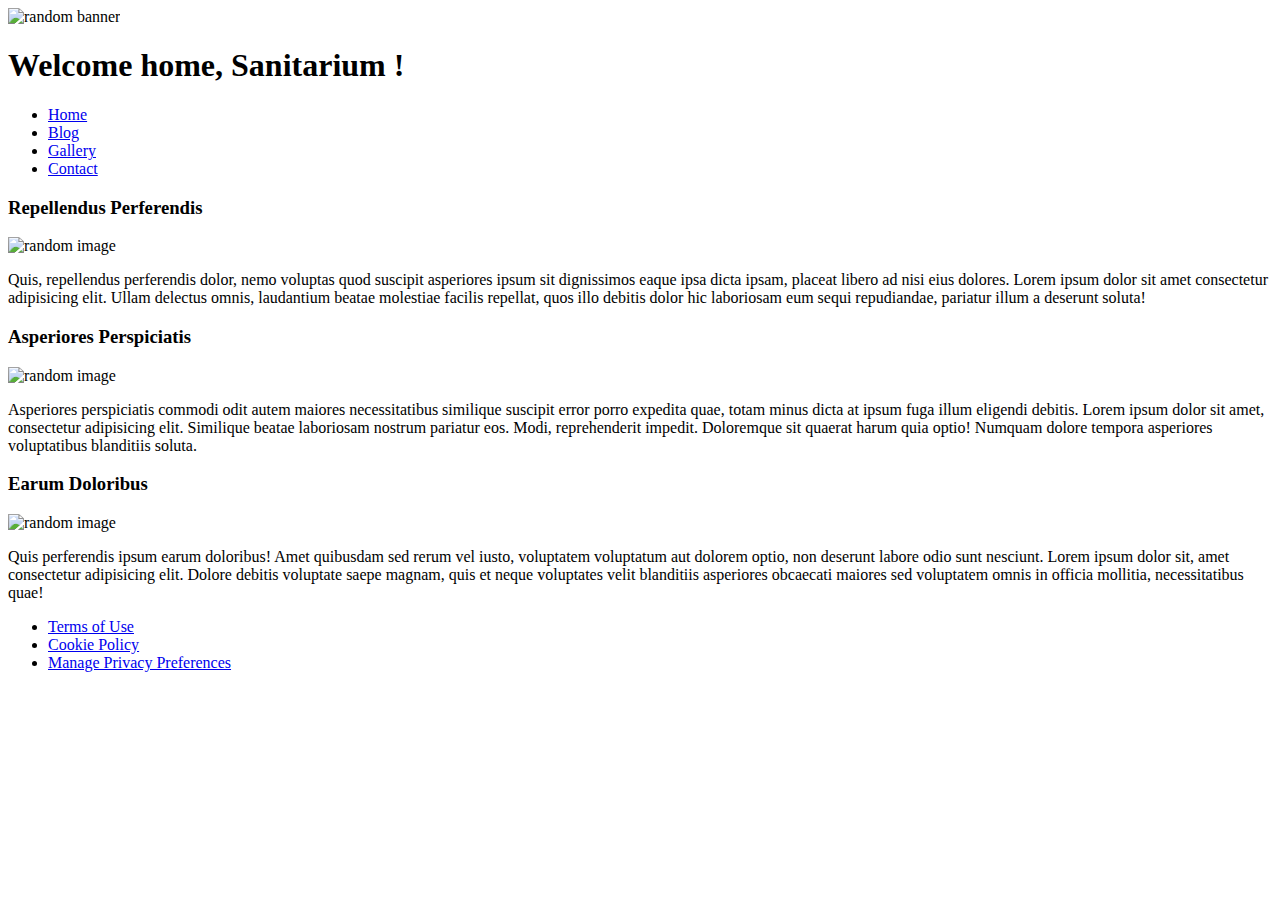
==== index.html @ 20c2565d "Initial commit - HTML only (almost)" ====
<!DOCTYPE html>
<html lang="fr">
    <head>
        <meta charset="UTF-8">
        <meta http-equiv="X-UA-Compatible" content="IE=edge">
        <meta name="viewport" content="width=device-width, initial-scale=1.0">

        <link rel="stylesheet" href="./style.css">
        <title>Random Site Home</title>
    </head>
    <body>
        <header>
            <img src="https://picsum.photos/800/200" alt="random banner">
            <h1>Welcome home, Sanitarium !</h1>
            <nav>
                <ul>
                    <li><a href="./index.html" title="to homepage">Home</a></li>
                    <li><a href="#blog_anchor" title="to blog">Blog</a></li>
                    <li><a href="./gallery.html" title="to gallery page">Gallery</a></li>
                    <li><a href="./contact.html" title="to contact page">Contact</a></li>
                </ul>
            </nav>
        </header>

        <section>
            <article id="blog_anchor">
                <h3>Repellendus Perferendis</h3>
                <img src="https://picsum.photos/200/100?random=1" alt="random image">
                <p>
                    Quis, repellendus perferendis dolor, nemo voluptas quod suscipit asperiores ipsum sit dignissimos eaque ipsa dicta ipsam, placeat libero ad nisi eius dolores. Lorem ipsum dolor sit amet consectetur adipisicing elit. Ullam delectus omnis, laudantium beatae molestiae facilis repellat, quos illo debitis dolor hic laboriosam eum sequi repudiandae, pariatur illum a deserunt soluta!
                </p>
            </article>

            <article>
                <h3>Asperiores Perspiciatis</h3>
                <img src="https://picsum.photos/200/100?random=2" alt="random image">
                <p>
                    Asperiores perspiciatis commodi odit autem maiores necessitatibus similique suscipit error porro expedita quae, totam minus dicta at ipsum fuga illum eligendi debitis. Lorem ipsum dolor sit amet, consectetur adipisicing elit. Similique beatae laboriosam nostrum pariatur eos. Modi, reprehenderit impedit. Doloremque sit quaerat harum quia optio! Numquam dolore tempora asperiores voluptatibus blanditiis soluta.
                </p>
            </article>

            <article>
                <h3>Earum Doloribus</h3>
                <img src="https://picsum.photos/200/100?random=3" alt="random image">
                <p>
                    Quis perferendis ipsum earum doloribus! Amet quibusdam sed rerum vel iusto, voluptatem voluptatum aut dolorem optio, non deserunt labore odio sunt nesciunt. Lorem ipsum dolor sit, amet consectetur adipisicing elit. Dolore debitis voluptate saepe magnam, quis et neque voluptates velit blanditiis asperiores obcaecati maiores sed voluptatem omnis in officia mollitia, necessitatibus quae!
                </p>
            </article>
        </section>

        <footer>
            <ul>
                <li><a href="/">Terms of Use</a></li>
                <li><a href="/">Cookie Policy</a></li>
                <li><a href="/">Manage Privacy Preferences</a></li>
            </ul>
        </footer>
    </body>
</html>
---- style.css ----
label[for="comment"] {
    display: block;
}
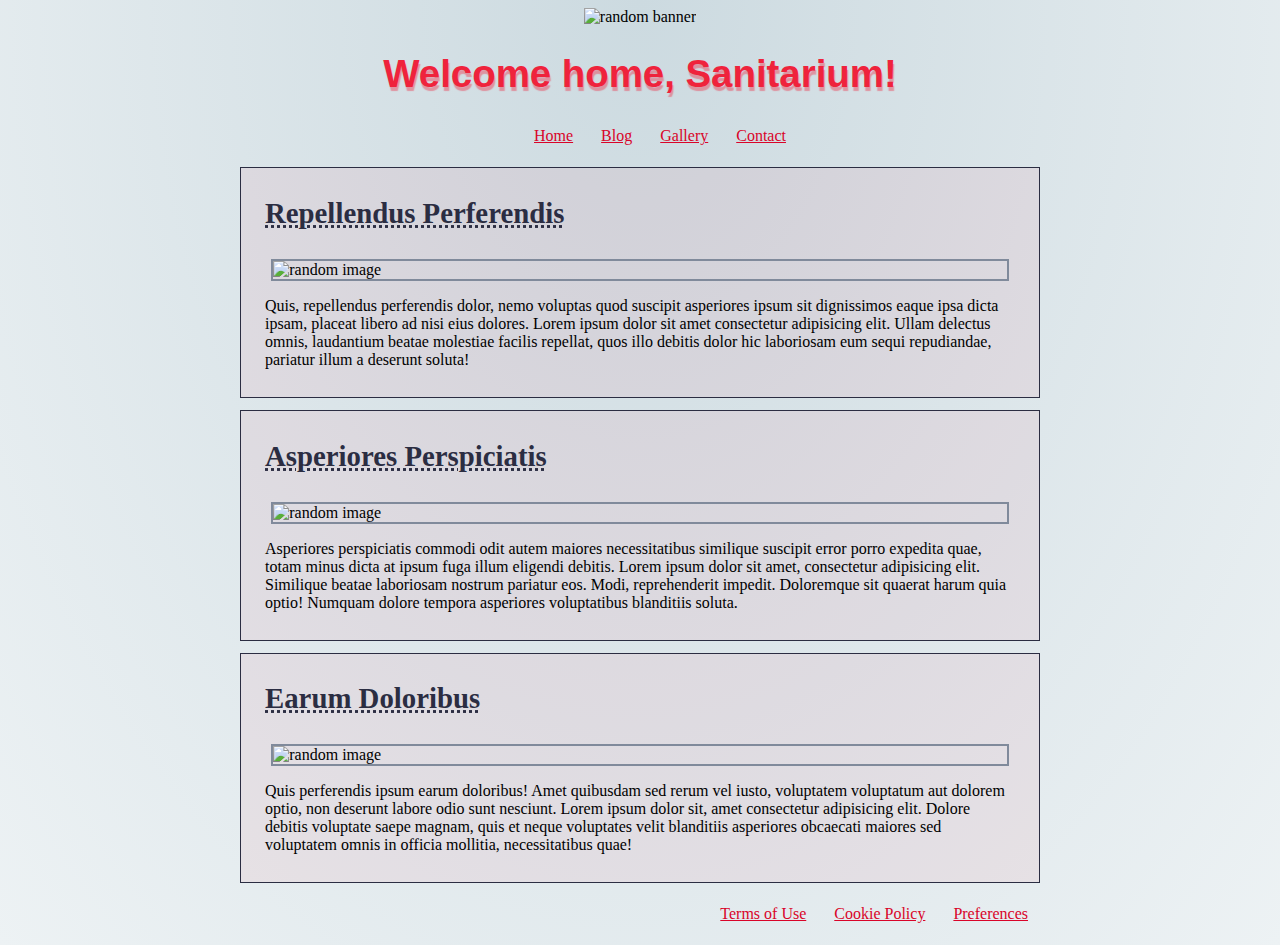
==== commit b5c84d92: "road to v2 - improved CSS and added a basic carousel" ====
--- a/index.html
+++ b/index.html
@@ -11,7 +11,7 @@
     <body>
         <header>
             <img src="https://picsum.photos/800/200" alt="random banner">
-            <h1>Welcome home, Sanitarium !</h1>
+            <h1>Welcome home, Sanitarium!</h1>
             <nav>
                 <ul>
                     <li><a href="./index.html" title="to homepage">Home</a></li>
@@ -52,7 +52,7 @@
             <ul>
                 <li><a href="/">Terms of Use</a></li>
                 <li><a href="/">Cookie Policy</a></li>
-                <li><a href="/">Manage Privacy Preferences</a></li>
+                <li><a href="/">Preferences</a></li>
             </ul>
         </footer>
     </body>
--- a/style.css
+++ b/style.css
@@ -1,3 +1,248 @@
+body {
+    background: radial-gradient(ellipse at top center, #CCDAE0, #EDF2F4);
+    min-height: 98vh;
+}
+
+
+/* ~~~~~~~~~~~~~~~~ GENERAL ~~~~~~~~~~~~~~~~ */
+
+ul {
+    list-style: none;
+}
+
+li {
+    display: inline-block;
+    padding: 6px 12px;
+}
+
+a {
+    color: #D90429;
+}
+
+/* Note - a:visited doit ici être avant a:hover pr que ce dernier s'applique aussi au survol des liens déjà visités */
+a:visited {
+    color: #808a9b;
+}
+
+a:hover {
+    color: #2B2D42;
+}
+
+
+/* ~~~~~~~~~~~~~~~~ HEADER ~~~~~~~~~~~~~~~~ */
+
+header {
+    margin: auto;
+    text-align: center;
+    overflow: clip;
+}
+
+h1 {
+    font-family: Impact, Haettenschweiler, 'Arial Narrow Bold', sans-serif;
+    font-size: 2.4em;
+    font-weight: bold;
+    color: #EF233C;
+    text-shadow: 1px 4px 1px #EF233C66;
+}
+
+
+/* ~~~~~~~~~~~~~~~~ SECTIONS ~~~~~~~~~~~~~~~~ */
+
+section {
+    max-width: 800px;
+    margin: auto;
+}
+
+.centered_section {
+    text-align: center;
+}
+
+h2 {
+    font-family: Impact, Haettenschweiler, 'Arial Narrow Bold', sans-serif;
+    font-size: 1.8em;
+    font-weight: normal;
+    color: #2B2D42;
+    text-shadow: -1px -3px 2px #2B2D4266;
+}
+
+    /* -~---~---~---~-- article --~---~---~---~- */
+
+article {
+    background-color: #EF233C0F;
+    border: 1px #2B2D42 solid;
+    margin: auto auto 12px;
+    padding: 0px 24px 12px;
+}
+
+article img {
+    display: block;
+    margin: auto;
+    border: 2px #808a9b solid;
+    max-width: 97.8%;
+    height: auto;
+}
+
+h3 {
+    font-size: 1.8em;
+    font-weight: bold;
+    text-decoration: underline dotted;
+    color: #2B2D42;
+}
+
+    /* -~---~---~---~-- carousel bidouillage --~---~---~---~- */
+
+.carousel {
+    padding-top: 24px;
+}
+
+.carousel nav {
+    margin-bottom: 4px;
+}
+
+.carousel label {
+    display: inline-block;
+    cursor: pointer;
+    height: 12px;
+    width: 12px;
+    background-color: #50536e;
+    margin: 0px 3px;
+    border-radius: 50%;
+}
+
+.carousel label:hover {
+    background-color: #2B2D42;
+    border: 1px #2B2D42 solid;
+    margin: 0px 2px;
+}
+
+.carousel div {
+    display: none;
+}
+
+.carousel input:checked + div {
+    display: initial;
+}
+
+.carousel span {
+    font-family: 'Lucida Sans', 'Lucida Sans Regular', 'Lucida Grande', 'Lucida Sans Unicode', Geneva, Verdana, sans-serif;
+    font-weight: bold;
+    color: #2B2D42;
+    position: relative;
+    top: -8px;
+}
+
+#pic_block1 + div span {
+    left: -44px;
+}
+
+#pic_block2 + div span {
+    left: -22px;
+}
+
+#pic_block4 + div span {
+    left: 22px;
+}
+
+#pic_block5 + div span {
+    left: 44px;
+}
+
+    /* -~---~---~---~-- form --~---~---~---~- */
+    
+form {
+    max-width: 800px;
+    margin: 8vh auto;
+    width: fit-content;
+}
+
+fieldset {
+    background-color: #EF233C0F;
+    border: 1px solid #2B2D42;
+}
+
+form div {
+    margin: 6px 8px;
+}
+
+legend {
+    background-color: #2B2D42;
+    font-size: 1.2em;
+    font-weight: bold;
+    color: whitesmoke;
+    padding: 4px 8px;
+    text-shadow: 1px 1px 1px gray;
+}
+
+label {
+    margin-right: 4px;
+}
+
 label[for="comment"] {
     display: block;
+}
+
+span {
+    color: #EF233C;
+}
+
+input:invalid:focus {
+    background-color: rgb(255, 205, 205);
+}
+
+input:valid ~ span {
+    display: none;
+}
+
+/* Note - sur Chrome accent-color ne fonctionne que sur input:checked ici... À creuser */
+input, textarea {
+    accent-color: #2B2D42;
+}
+
+input:checked {
+    accent-color: #EF233C;
+}
+
+@media screen and (max-width: 552px) {
+    textarea {
+        width: 97.8%;
+    }   
+}
+
+    /* -~---~---~---~-- buttons --~---~---~---~- */
+
+.form_button {
+    min-width: 80px;
+    cursor: pointer;
+    margin-right: 4px;
+    padding: 3px 6px 4px;
+    font-family: 'Times New Roman', Times, serif;
+    font-size: 1.1em;
+    font-weight: bold;
+    color: whitesmoke;
+    border: 1px solid transparent;
+    border-radius: 4px;
+}
+
+/* Note - button:hover doit ici être avant button:active pr que certains changements de ce dernier (background-color ici) s'appliquent */
+.form_button:hover {
+    background-color: #50536e;
+}
+
+.send_button, .reset_button:active {
+    background-color: #2B2D42;
+    text-shadow: 1px 1px 1px #808a9b;
+}
+
+.reset_button, .send_button:active {
+    background-color: #808a9b;
+    text-shadow: 1px 1px 1px #2B2D42;
+}
+
+
+/* ~~~~~~~~~~~~~~~~ FOOTER ~~~~~~~~~~~~~~~~ */
+
+footer {
+    max-width: 800px;
+    margin: auto;
+    text-align: right;
 }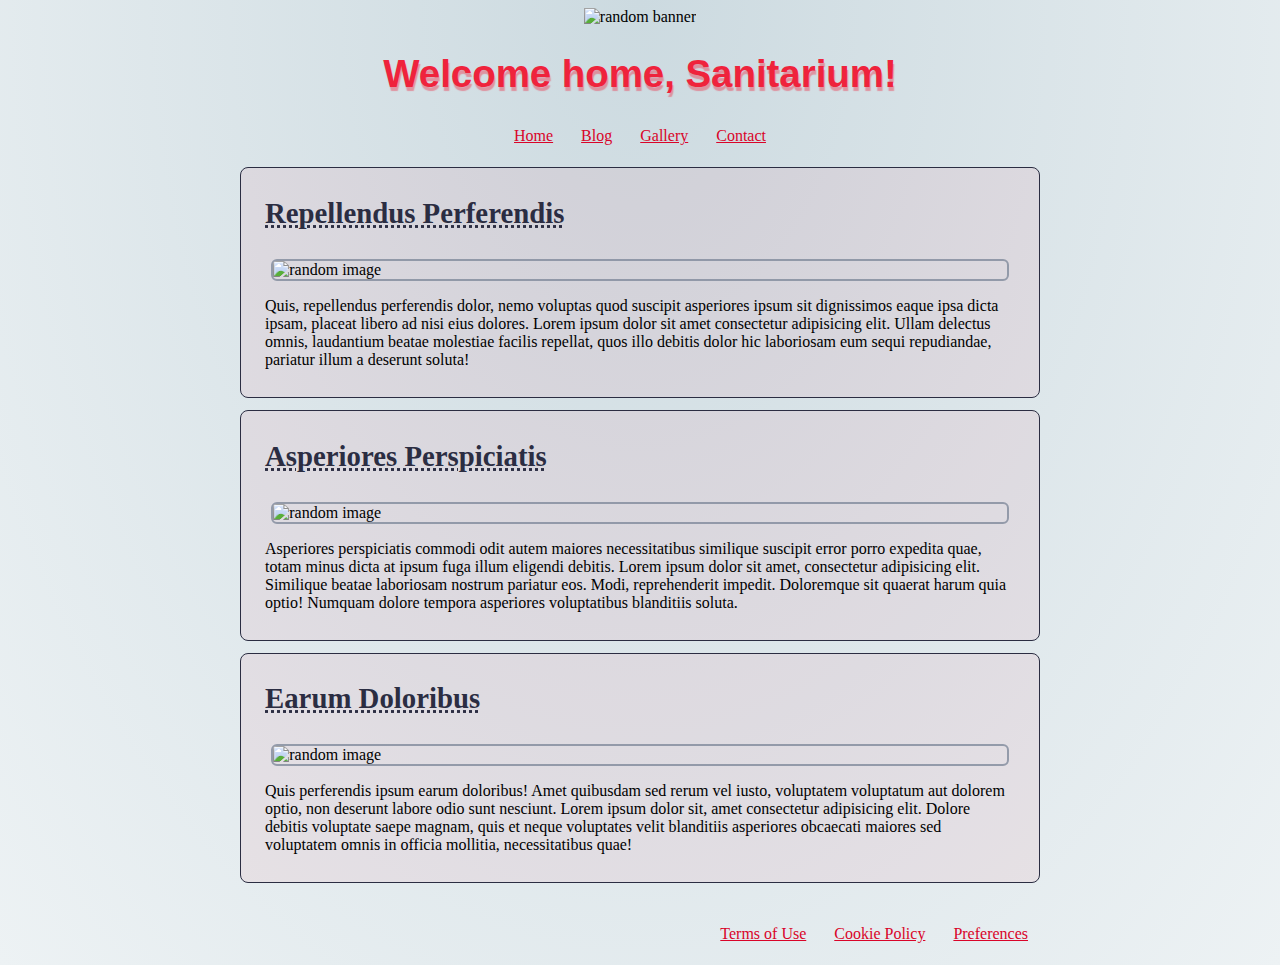
==== commit a1be1e71: "v2 - all pages and style bonus" ====
--- a/index.html
+++ b/index.html
@@ -15,7 +15,7 @@
             <nav>
                 <ul>
                     <li><a href="./index.html" title="to homepage">Home</a></li>
-                    <li><a href="#blog_anchor" title="to blog">Blog</a></li>
+                    <li><a href="./blog.html" title="to blog">Blog</a></li>
                     <li><a href="./gallery.html" title="to gallery page">Gallery</a></li>
                     <li><a href="./contact.html" title="to contact page">Contact</a></li>
                 </ul>
@@ -23,7 +23,7 @@
         </header>
 
         <section>
-            <article id="blog_anchor">
+            <article>
                 <h3>Repellendus Perferendis</h3>
                 <img src="https://picsum.photos/200/100?random=1" alt="random image">
                 <p>
--- a/style.css
+++ b/style.css
@@ -8,6 +8,7 @@
 
 ul {
     list-style: none;
+    padding: 0;
 }
 
 li {
@@ -57,29 +58,31 @@
     text-align: center;
 }
 
-h2 {
+/* h2 {
     font-family: Impact, Haettenschweiler, 'Arial Narrow Bold', sans-serif;
     font-size: 1.8em;
     font-weight: normal;
     color: #2B2D42;
     text-shadow: -1px -3px 2px #2B2D4266;
-}
+} */
 
     /* -~---~---~---~-- article --~---~---~---~- */
 
 article {
+    margin: auto auto 12px;
+    padding: 0px 24px 12px;
     background-color: #EF233C0F;
     border: 1px #2B2D42 solid;
-    margin: auto auto 12px;
-    padding: 0px 24px 12px;
+    border-radius: 8px;
 }
 
 article img {
     display: block;
     margin: auto;
-    border: 2px #808a9b solid;
     max-width: 97.8%;
     height: auto;
+    border: 2px #808a9bcc solid;
+    border-radius: 6px;
 }
 
 h3 {
@@ -158,6 +161,7 @@
 fieldset {
     background-color: #EF233C0F;
     border: 1px solid #2B2D42;
+    border-radius: 8px;
 }
 
 form div {
@@ -169,8 +173,9 @@
     font-size: 1.2em;
     font-weight: bold;
     color: whitesmoke;
-    padding: 4px 8px;
+    padding: 4px 8px 6px;
     text-shadow: 1px 1px 1px gray;
+    border-radius: 6px;
 }
 
 label {
@@ -215,7 +220,7 @@
     cursor: pointer;
     margin-right: 4px;
     padding: 3px 6px 4px;
-    font-family: 'Times New Roman', Times, serif;
+    font-family: inherit;
     font-size: 1.1em;
     font-weight: bold;
     color: whitesmoke;
@@ -223,7 +228,7 @@
     border-radius: 4px;
 }
 
-/* Note - button:hover doit ici être avant button:active pr que certains changements de ce dernier (background-color ici) s'appliquent */
+/* Note - form_button:hover doit ici être avant send/reset_button:active pr que certains changements de ce dernier (background-color ici) s'appliquent */
 .form_button:hover {
     background-color: #50536e;
 }
@@ -243,6 +248,6 @@
 
 footer {
     max-width: 800px;
-    margin: auto;
+    margin: 36px auto auto;
     text-align: right;
 }